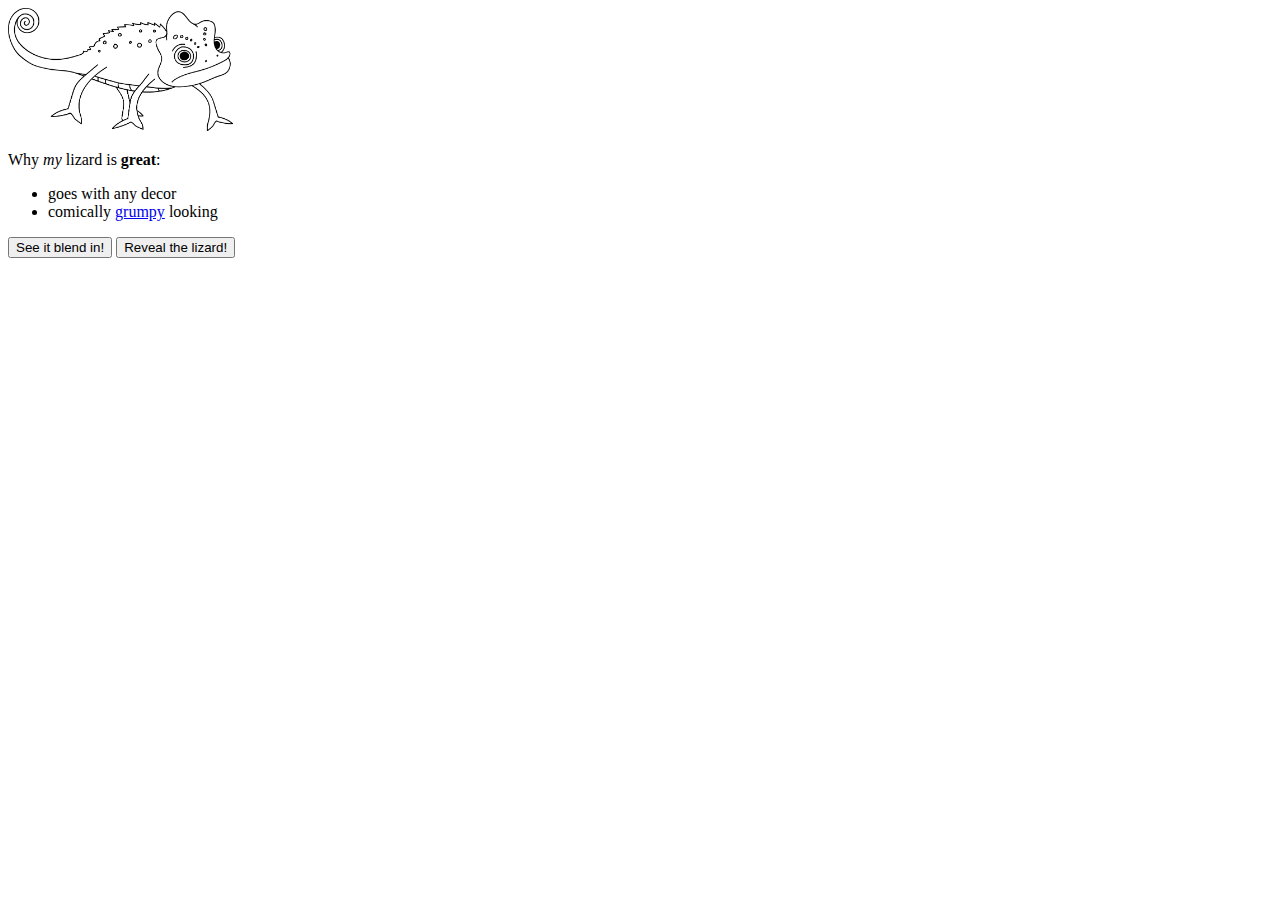
==== web_dev/client_side_js/index.html @ 471c09f4 "Create files to test javascript with." ====
<!DOCTYPE html>
<html>
<head>
  <title>About My Pet</title>
  <link rel="stylesheet" href="style.css">
</head>
<body>
  <div id="about-my-pet">
    <img id="lizard-photo" src="chameleon.png">
    <p>Why <em>my</em> lizard is <strong>great</strong>:</p>
    <ul>
      <li>goes with any decor</li>
      <li>comically <a href="http://grumpy.com">grumpy</a> looking</li>
    </ul>
    <button>See it blend in!</button>
    <button>Reveal the lizard!</button>
  </div>
  <script src="script.js"></script>
</body>
</html>
---- web_dev/client_side_js/style.css ----
#lizard-photo {
  width: 225px;
  height: auto;
}
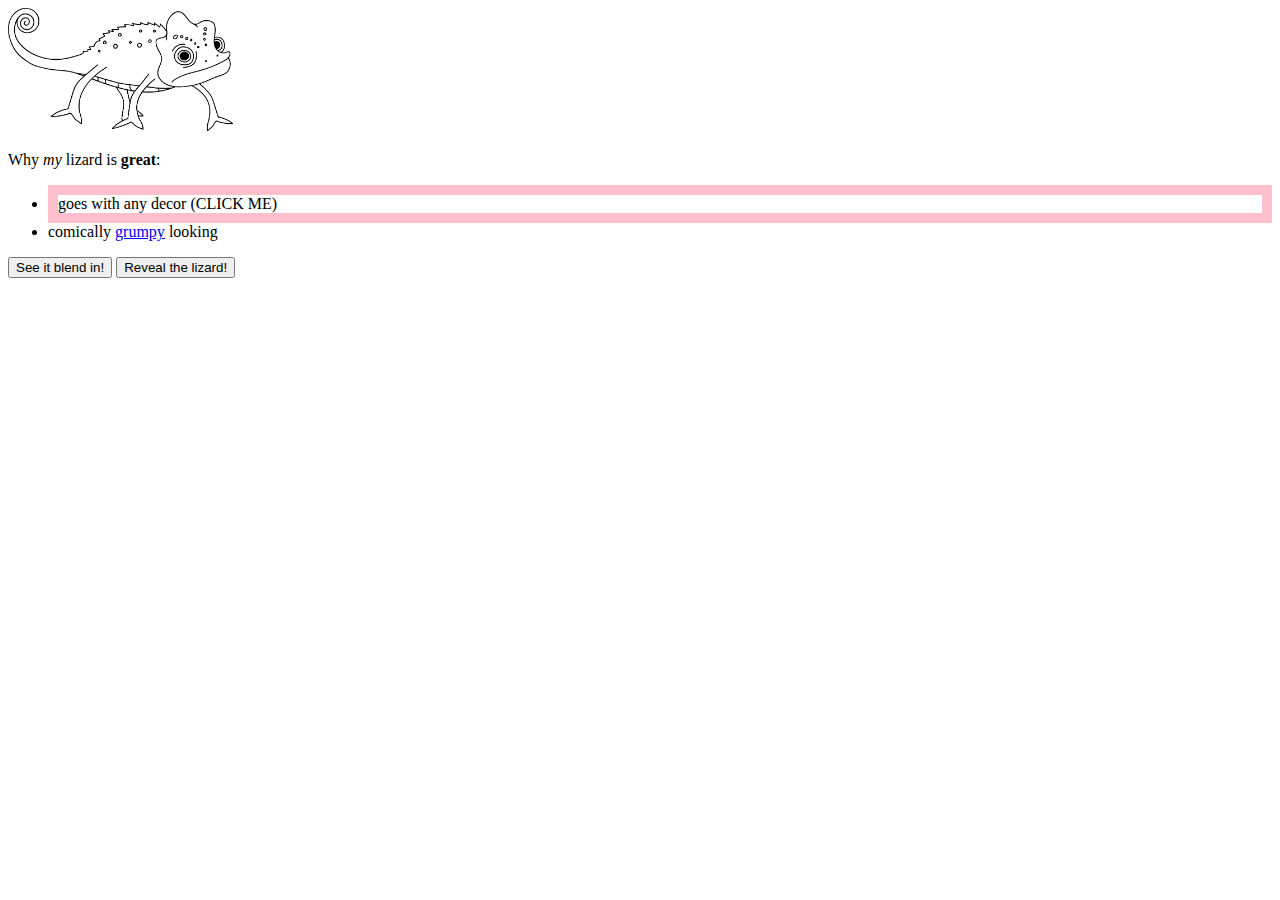
==== commit bbf98b11: "Finish 9.2" ====
--- a/web_dev/client_side_js/index.html
+++ b/web_dev/client_side_js/index.html
@@ -9,7 +9,7 @@
     <img id="lizard-photo" src="chameleon.png">
     <p>Why <em>my</em> lizard is <strong>great</strong>:</p>
     <ul>
-      <li>goes with any decor</li>
+      <li>goes with any decor (CLICK ME)</li>
       <li>comically <a href="http://grumpy.com">grumpy</a> looking</li>
     </ul>
     <button>See it blend in!</button>
